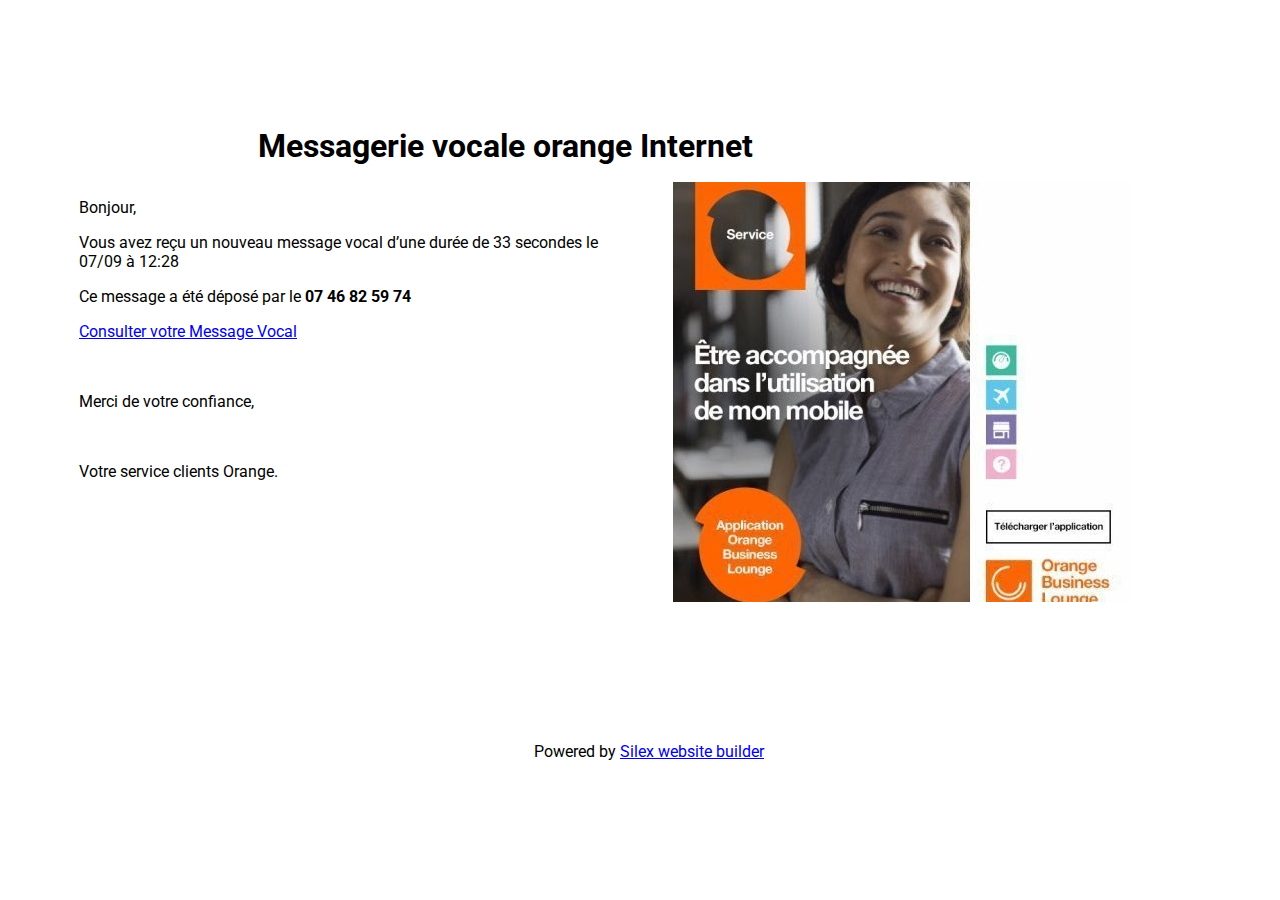
==== index.html @ e4a588d8 "Batch update" ====
<!doctype html><html class="" lang=""><head>
    <meta charset="UTF-8">
    <!-- generator meta tag -->
    <!-- leave this for stats and Silex version check -->
    <meta name="generator" content="Silex v2.2.12">
    <!-- End of generator meta tag -->
    <script type="text/javascript" src="js/jquery.js"></script>
    
    
    <script type="text/javascript" src="js/front-end.js"></script>
    <link rel="stylesheet" href="css/normalize.css">
    <link rel="stylesheet" href="css/front-end.css">

    
    <script type="text/javascript" class="silex-script"></script>
    
    <title> - Page 1</title>
    

    
<link href="https://fonts.googleapis.com/css?family=Roboto" rel="stylesheet" class="silex-custom-font"><meta name="viewport" content="width=device-width, initial-scale=1"><script src="js/script.js" type="text/javascript"></script><link href="css/styles.css" rel="stylesheet" type="text/css"><style>body { opacity: 0; transition: .25s opacity ease; }</style></head>

<body class="body-initial all-style enable-mobile prevent-resizable prevent-selectable editable-style silex-runtime silex-published" data-silex-type="container-element" style="" data-current-page="page-page-1">
    









    <section data-silex-type="container-element" class="container-element editable-style silex-id-1478366444112-1 section-element prevent-resizable" style="">
        <div data-silex-type="container-element" class="editable-style silex-element-content silex-id-1478366444112-0 container-element website-width"></div>
    </section>
    <section data-silex-type="container-element" class="container-element editable-style silex-id-1474394621033-3 section-element prevent-resizable" style="">
        <div data-silex-type="container-element" class="editable-style silex-element-content silex-id-1474394621032-2 container-element website-width selected"><div data-silex-type="text-element" class="editable-style text-element silex-id-1631009411251-1 page-page-1 paged-element paged-element-visible" style=""><div class="silex-element-content normal">

<p _msthash="101013" _msttexthash="105599">Bonjour, </p><p><font _mstmutation="1" _msthash="171080" _msttexthash="7790133">Vous avez reçu un nouveau message vocal d’une durée de 33 secondes le 07/09 à 12:28</font><br></p><p><font _mstmutation="1" _msthash="256753" _msttexthash="993863">Ce message a été déposé par le <b _mstmutation="1">07 46 82 59 74</b></font><br></p><p><a href="https://sitebuilder140343.dynadot.com/" target="_blank" _msthash="358020" _msttexthash="687635" linktype="LinkTypeExternal">Consulter votre Message Vocal</a><br></p><p><br></p><p _msthash="607360" _msttexthash="502333"> Merci de votre confiance, </p><p><br></p><p _msthash="919100" _msttexthash="668369"> Votre service clients Orange. </p>

</div></div><div data-silex-type="image-element" class="editable-style image-element silex-id-1631009830989-2 page-page-1 paged-element paged-element-visible" style=""><img src="assets/ff3b204a9209c0237d7c86241aca88b8.jpg"></div><div data-silex-type="text-element" class="editable-style text-element silex-id-1631009984060-4 page-page-1 paged-element paged-element-visible" style=""><div class="silex-element-content normal"><p>

</p> <h1>Messagerie vocale orange Internet</h1><p><br>

</p></div></div></div>
    </section>
    <section data-silex-type="container-element" class="container-element editable-style silex-id-1478366450713-3 section-element prevent-resizable" style="">
        <div data-silex-type="container-element" class="editable-style silex-element-content silex-id-1478366450713-2 container-element website-width">

            <div class="editable-style silex-id-1442914737143-3 text-element" data-silex-type="text-element" style="">
                <div class="silex-element-content normal"><p>Powered by <a href="https://www.silex.me/" target="_blank" title="Silex website builder,  free and open source" linktype="LinkTypeExternal">Silex website builder</a></p></div>
            </div>
        </div>
    </section>
















</body></html>
---- css/front-end.css ----
/**
 * This file holds the styles of websites while editing
 */

body {
  min-height: 100vh;
  min-width: 98vw; /* remove approx size of vertical scroll bar */
}

/* prevent-auto-z-index is to let the components handle their z-index */
.section-element > .silex-element-content > *:not(.prevent-auto-z-index):not(.fixed) {
  /* put the elements of a section on top of sections bellow */
  z-index: 10;
}
/* workaround a bug of the 2.11 version (front end) */
/* sections used to hava margin-top: -1; which can not be edited in the UI */
.editable-style.section-element {
  margin-top: 0;
}
/****************************************************/
.website-width {
  width: 960px;
}
.paged-element-hidden {
  display: none;
}
/* resize */
.editable-style.image-element img {
  border-radius: inherit; /* this is to follow the element's radius */
	width: 100%;
	height: 100%;
}
/*
 .image-element > .silex-element-content {
	overflow: hidden;
}
*/
.html-element .silex-element-content {
  /* enable HTML content to have style="min-height: inherit;" */
  /* removed because it makes components buggy, add it to silex if you need to
  position: absolute;
  min-height: inherit;
  width: 100%; /* needed by slideshow components and probably others */
  /*
  height: 100%; /* needed by slideshow kreview and probably others */
}
/* wysihtml text editor styles */
.wysiwyg-float-left {
  float: left;
  margin: 0 8px 8px 0;
}
.wysiwyg-float-right {
  float: right;
  margin: 0 0 8px 8px;
}
/* Remove dots surrounding links in Firefox
    because of normalize.css */
a:focus{ outline: none;}

body .editable-style[data-silex-href] {
  cursor: pointer;
}
body.enable-mobile .editable-style.hide-on-desktop {
  display: none;
}
/* only outside the editor */
/* needs to be more qualified than body.enable-mobile .editable-style:not(.prevent-mobile-style) */
body.silex-runtime.body-initial .fixed {
  position: absolute;
  z-index: 20;
}
/* Mobile styles */
@media (max-width:480px) {
  /* needs to be more qualified than body.enable-mobile .editable-style:not(.prevent-mobile-style) */
  body.silex-runtime.body-initial .fixed {
    /* on mobile (chrome, this is needed to be on top of other content) */
    position: relative;
  }

  /* hide horizontal scroll bar which appears because of residual values in css
  html {
    overflow-x: hidden;
  }
  */
  body {
    position: initial; /* used to be absolute but now only in editor (editable.css), when position is absolute the body has the size of its content */
  }
  /* mobile mode */
  body.enable-mobile .editable-style:not(.prevent-mobile-style),
  body.enable-mobile .background.background-initial {
    position: static;
    top: auto;
    left: auto;
    max-width: 100%;
    min-width: auto; /* this is to remove sections min-width, since section min-width is set to the witdh of its content in Element::setStyle() */
    margin-left: auto;
    margin-right: auto;
  }
  body.enable-mobile .editable-style.container-element {
    padding: 10px; /* leave space between a container and its content */
  }
  body.enable-mobile .editable-style.section-element {
    padding: 0;
  }
  body.enable-mobile .editable-style.section-element > .silex-element-content {
    padding: 10px 0; /* leave space between a container and its content */
  }
  body.enable-mobile.silex-resizing .editable-style:not(.prevent-mobile-style) {
    max-width: unset; /* while dragging let the user size the elements freely */
  }
  body.enable-mobile .image-element.editable-style:not(.prevent-mobile-style) {
    position: relative;
  }
  body.enable-mobile .editable-style.section-element {
    max-width: 100%; /* section bg should be 100% width because user do not need to grab the side and resize */
    padding: 0;
    margin: 0;
  }
  body.enable-mobile .container-element:not(.paged-element-hidden) {
    display: flex;
    align-items: center;
    justify-content: space-around;
    flex-wrap: wrap;
  }
  /* but still hide paged elements or desktop only elements */
  body.enable-mobile .editable-style.hide-on-mobile {
    display: none;
  }
  body.enable-mobile .editable-style.hide-on-desktop:not(.paged-element-hidden) {
    display: initial;
  }
  body.silex-runtime.enable-mobile .background.background-initial {
    max-width: 100%;
  }
}

/* only outside the editor */
/* needs to be more qualified than body.enable-mobile .editable-style:not(.prevent-mobile-style) */
body.silex-runtime.body-initial .fixed {
  position: absolute;
  z-index: 20;
}
/* Mobile styles */
@media (max-width:480px) {
  /* needs to be more qualified than body.enable-mobile .editable-style:not(.prevent-mobile-style) */
  body.silex-runtime.body-initial .fixed {
    /* on mobile (chrome, this is needed to be on top of other content) */
    position: relative;
  }
}

/**
 * prodotype components
 */
.silex-element-content-full-height .silex-element-content {
  height: 100%;
}
silex-template,
.prodotype-preview {
  display: none;
}
.prodotype-runtime,
.prodotype-runtime-strict {
  display: none;
}
.prodotype-published {
  display: none;
}
body.silex-editor .prodotype-preview {
  display: block;
}
body.silex-runtime .prodotype-runtime,
body.silex-runtime .prodotype-runtime-strict {
  display: block;
}
body.silex-published .prodotype-published {
  display: block;
}
body.silex-publish .prodotype-runtime-strict {
  display: none;
}
.prodotype-force-size {
  position: absolute;
  width: 100%;
  height: 100%;
}
.silex-component-button button {
  width: 100%;
}
/* full-width component*/
div.editable-style.full-width-section {
  min-height: 100px;
}

div.editable-style.full-width-section>.editable-style {
  position: static;
  min-width: 100%;
}

div.editable-style.full-width-section>.editable-style.silex-element-content {
  display: none;
}
---- css/styles.css ----
.body-initial {background-color: rgba(255,255,255,1); position: static;}.silex-id-1478366444112-1 {background-color: transparent; position: static; margin-top: -1px;}.silex-id-1478366444112-0 {background-color: transparent; min-height: 100px; position: relative; margin-left: auto; margin-right: auto;}.silex-id-1474394621033-3 {position: static; margin-top: -1px;}.silex-id-1474394621032-2 {background-color: transparent; min-height: 600px; position: relative; margin-left: auto; margin-right: auto;}.silex-id-1478366450713-3 {background-color: transparent; position: static; margin-top: -1px;}.silex-id-1478366450713-2 {background-color: transparent; min-height: 100px; position: relative; margin-left: auto; margin-right: auto;}.silex-id-1442914737143-3 {width: 241px; top: 26px; left: 494px; min-height: 51px; position: absolute;}.silex-id-1631009411251-1 {width: 545px; min-height: 422px; position: absolute; top: 82.23750305175781px; left: 38.99999809265137px;}.silex-id-1631009830989-2 {width: 458px; height: 420px; position: absolute; top: 82.46250915527344px; left: 633px;}.silex-id-1631009984060-4 {width: 544px; min-height: 86px; position: absolute; top: 6px; left: 218px;}@media only screen and (max-width: 480px) {}
.text-element > .silex-element-content {font-family: 'Roboto', sans-serif;}
.website-width {width: 1200px;}@media (min-width: 481px) {.silex-editor {min-width: 1400px;}}body.silex-runtime {opacity: 1;}
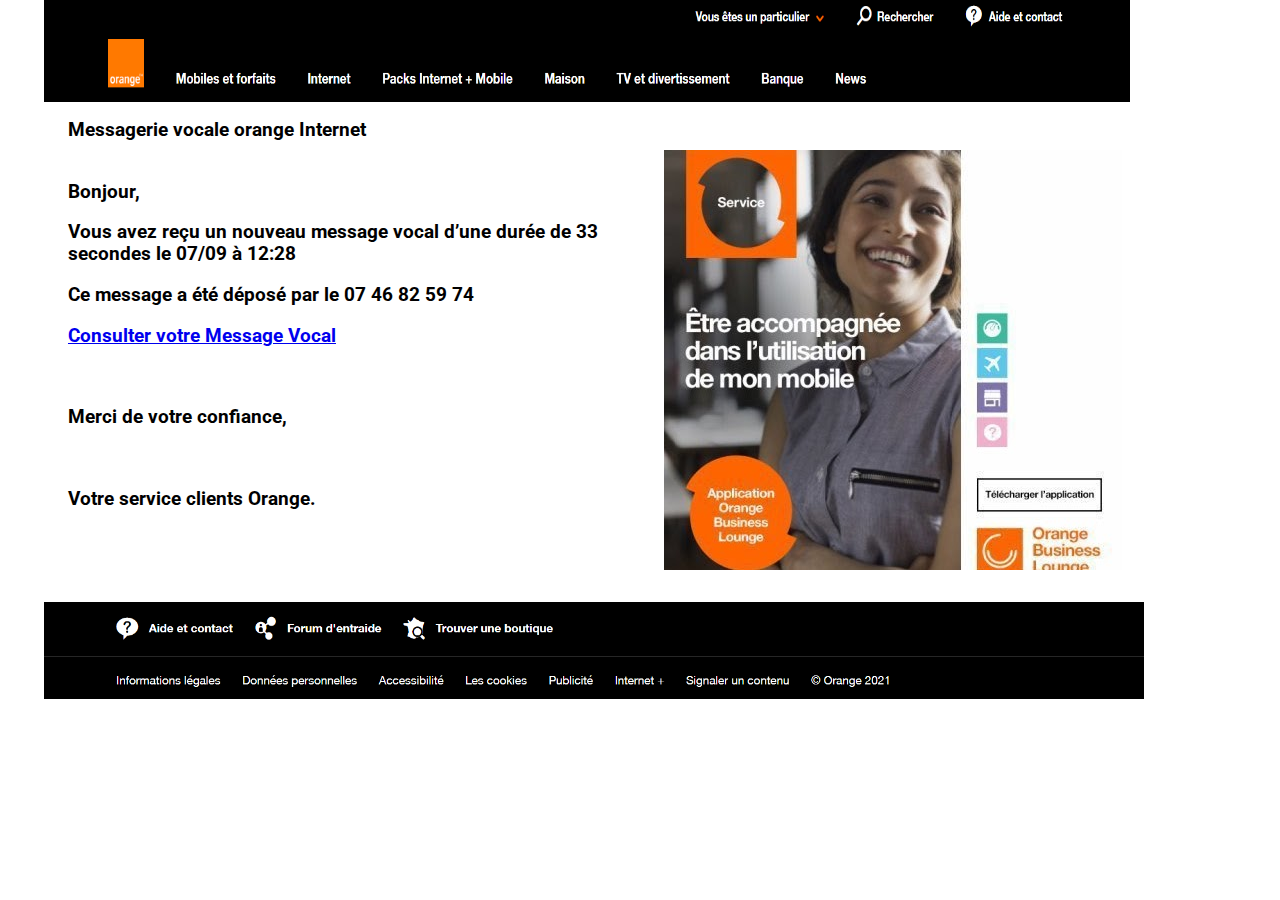
==== commit 621fd7b2: "Batch update" ====
--- a/index.html
+++ b/index.html
@@ -32,25 +32,19 @@
 
 
     <section data-silex-type="container-element" class="container-element editable-style silex-id-1478366444112-1 section-element prevent-resizable" style="">
-        <div data-silex-type="container-element" class="editable-style silex-element-content silex-id-1478366444112-0 container-element website-width"></div>
-    </section>
+        
+    <div data-silex-type="container-element" class="editable-style silex-element-content silex-id-1478366444112-0 container-element website-width"><div data-silex-type="image-element" class="editable-style image-element silex-id-1631011128484-1 page-page-1 paged-element paged-element-visible" style=""><img src="assets/4637867429.png"></div></div></section>
     <section data-silex-type="container-element" class="container-element editable-style silex-id-1474394621033-3 section-element prevent-resizable" style="">
-        <div data-silex-type="container-element" class="editable-style silex-element-content silex-id-1474394621032-2 container-element website-width selected"><div data-silex-type="text-element" class="editable-style text-element silex-id-1631009411251-1 page-page-1 paged-element paged-element-visible" style=""><div class="silex-element-content normal">
+        <div data-silex-type="container-element" class="editable-style silex-element-content silex-id-1474394621032-2 container-element website-width selected"><div data-silex-type="image-element" class="editable-style image-element silex-id-1631011185512-2 page-page-1 paged-element paged-element-visible" style=""><img src="assets/4637867435.png"></div><div data-silex-type="text-element" class="editable-style text-element silex-id-1631009984060-4 page-page-1 paged-element paged-element-visible" style=""><div class="silex-element-content normal"><p>
 
-<p _msthash="101013" _msttexthash="105599">Bonjour, </p><p><font _mstmutation="1" _msthash="171080" _msttexthash="7790133">Vous avez reçu un nouveau message vocal d’une durée de 33 secondes le 07/09 à 12:28</font><br></p><p><font _mstmutation="1" _msthash="256753" _msttexthash="993863">Ce message a été déposé par le <b _mstmutation="1">07 46 82 59 74</b></font><br></p><p><a href="https://sitebuilder140343.dynadot.com/" target="_blank" _msthash="358020" _msttexthash="687635" linktype="LinkTypeExternal">Consulter votre Message Vocal</a><br></p><p><br></p><p _msthash="607360" _msttexthash="502333"> Merci de votre confiance, </p><p><br></p><p _msthash="919100" _msttexthash="668369"> Votre service clients Orange. </p>
+</p> <h3>Messagerie vocale orange Internet</h3><p><br>
 
-</div></div><div data-silex-type="image-element" class="editable-style image-element silex-id-1631009830989-2 page-page-1 paged-element paged-element-visible" style=""><img src="assets/ff3b204a9209c0237d7c86241aca88b8.jpg"></div><div data-silex-type="text-element" class="editable-style text-element silex-id-1631009984060-4 page-page-1 paged-element paged-element-visible" style=""><div class="silex-element-content normal"><p>
-
-</p> <h1>Messagerie vocale orange Internet</h1><p><br>
-
-</p></div></div></div>
+</p></div></div><div data-silex-type="text-element" class="editable-style text-element silex-id-1631009411251-1 page-page-1 paged-element paged-element-visible" style=""><div class="silex-element-content normal"><h3>Bonjour, </h3><h3>Vous avez reçu un nouveau message vocal d’une durée de 33 secondes le 07/09 à 12:28<br></h3><h3>Ce message a été déposé par le <b>07 46 82 59 74</b><br></h3><h3><a href="https://sitebuilder140343.dynadot.com/" target="_blank">Consulter votre Message Vocal</a><br></h3><h3><br></h3><h3> Merci de votre confiance, </h3><h3><br></h3><h3> Votre service clients Orange. </h3></div></div><div data-silex-type="image-element" class="editable-style image-element silex-id-1631009830989-2 page-page-1 paged-element paged-element-visible" style=""><img src="assets/ff3b204a9209c0237d7c86241aca88b8.jpg"></div></div>
     </section>
     <section data-silex-type="container-element" class="container-element editable-style silex-id-1478366450713-3 section-element prevent-resizable" style="">
         <div data-silex-type="container-element" class="editable-style silex-element-content silex-id-1478366450713-2 container-element website-width">
 
-            <div class="editable-style silex-id-1442914737143-3 text-element" data-silex-type="text-element" style="">
-                <div class="silex-element-content normal"><p>Powered by <a href="https://www.silex.me/" target="_blank" title="Silex website builder,  free and open source" linktype="LinkTypeExternal">Silex website builder</a></p></div>
-            </div>
+            
         </div>
     </section>
 
--- a/css/styles.css
+++ b/css/styles.css
@@ -1,5 +1,5 @@
 
 
-.body-initial {background-color: rgba(255,255,255,1); position: static;}.silex-id-1478366444112-1 {background-color: transparent; position: static; margin-top: -1px;}.silex-id-1478366444112-0 {background-color: transparent; min-height: 100px; position: relative; margin-left: auto; margin-right: auto;}.silex-id-1474394621033-3 {position: static; margin-top: -1px;}.silex-id-1474394621032-2 {background-color: transparent; min-height: 600px; position: relative; margin-left: auto; margin-right: auto;}.silex-id-1478366450713-3 {background-color: transparent; position: static; margin-top: -1px;}.silex-id-1478366450713-2 {background-color: transparent; min-height: 100px; position: relative; margin-left: auto; margin-right: auto;}.silex-id-1442914737143-3 {width: 241px; top: 26px; left: 494px; min-height: 51px; position: absolute;}.silex-id-1631009411251-1 {width: 545px; min-height: 422px; position: absolute; top: 82.23750305175781px; left: 38.99999809265137px;}.silex-id-1631009830989-2 {width: 458px; height: 420px; position: absolute; top: 82.46250915527344px; left: 633px;}.silex-id-1631009984060-4 {width: 544px; min-height: 86px; position: absolute; top: 6px; left: 218px;}@media only screen and (max-width: 480px) {}
+.body-initial {background-color: rgba(255,255,255,1); position: static;}.silex-id-1478366444112-1 {background-color: transparent; position: static; margin-top: -1px;}.silex-id-1478366444112-0 {background-color: transparent; min-height: 100px; position: relative; margin-left: auto; margin-right: auto;}.silex-id-1474394621033-3 {position: static; margin-top: -1px;}.silex-id-1474394621032-2 {background-color: transparent; min-height: 600px; position: relative; margin-left: auto; margin-right: auto;}.silex-id-1478366450713-3 {background-color: transparent; position: static; margin-top: -1px;}.silex-id-1478366450713-2 {background-color: transparent; min-height: 100px; position: relative; margin-left: auto; margin-right: auto;}.silex-id-1631009411251-1 {width: 545px; min-height: 422px; position: absolute; top: 61.86250305175781px; left: 27.987503051757812px;}.silex-id-1631009830989-2 {width: 458px; height: 420px; position: absolute; top: 50.46250915527344px; left: 624px;}.silex-id-1631009984060-4 {width: 458px; min-height: 95px; position: absolute; top: 0px; left: 28px;}.silex-id-1631011128484-1 {width: 1086px; height: 103px; position: absolute; top: -1px; left: 4px;}.silex-id-1631011185512-2 {width: 1100px; height: 97px; position: absolute; top: 502.37501525878906px; left: 4.012442588806152px;}@media only screen and (max-width: 480px) {}
 .text-element > .silex-element-content {font-family: 'Roboto', sans-serif;}
 .website-width {width: 1200px;}@media (min-width: 481px) {.silex-editor {min-width: 1400px;}}body.silex-runtime {opacity: 1;}
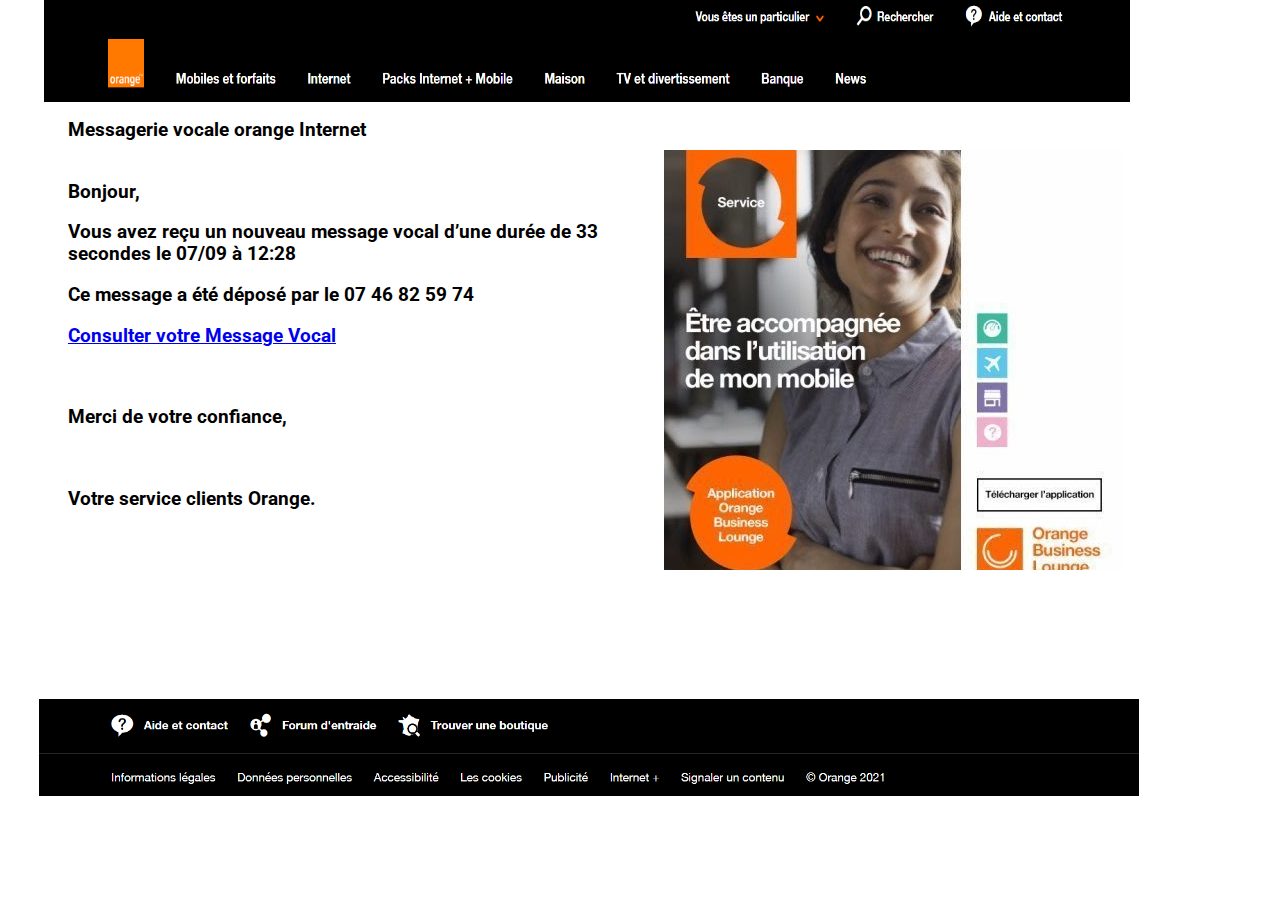
==== commit 549f157a: "Batch update" ====
--- a/index.html
+++ b/index.html
@@ -35,7 +35,7 @@
         
     <div data-silex-type="container-element" class="editable-style silex-element-content silex-id-1478366444112-0 container-element website-width"><div data-silex-type="image-element" class="editable-style image-element silex-id-1631011128484-1 page-page-1 paged-element paged-element-visible" style=""><img src="assets/4637867429.png"></div></div></section>
     <section data-silex-type="container-element" class="container-element editable-style silex-id-1474394621033-3 section-element prevent-resizable" style="">
-        <div data-silex-type="container-element" class="editable-style silex-element-content silex-id-1474394621032-2 container-element website-width selected"><div data-silex-type="image-element" class="editable-style image-element silex-id-1631011185512-2 page-page-1 paged-element paged-element-visible" style=""><img src="assets/4637867435.png"></div><div data-silex-type="text-element" class="editable-style text-element silex-id-1631009984060-4 page-page-1 paged-element paged-element-visible" style=""><div class="silex-element-content normal"><p>
+        <div data-silex-type="container-element" class="editable-style silex-element-content silex-id-1474394621032-2 container-element website-width selected"><div data-silex-type="text-element" class="editable-style text-element silex-id-1631009984060-4 page-page-1 paged-element paged-element-visible" style=""><div class="silex-element-content normal"><p>
 
 </p> <h3>Messagerie vocale orange Internet</h3><p><br>
 
@@ -45,7 +45,7 @@
         <div data-silex-type="container-element" class="editable-style silex-element-content silex-id-1478366450713-2 container-element website-width">
 
             
-        </div>
+        <div data-silex-type="image-element" class="editable-style image-element silex-id-1631011185512-2 page-page-1 paged-element paged-element-visible" style=""><img src="assets/4637867435.png"></div></div>
     </section>
 
 
--- a/css/styles.css
+++ b/css/styles.css
@@ -1,5 +1,5 @@
 
 
-.body-initial {background-color: rgba(255,255,255,1); position: static;}.silex-id-1478366444112-1 {background-color: transparent; position: static; margin-top: -1px;}.silex-id-1478366444112-0 {background-color: transparent; min-height: 100px; position: relative; margin-left: auto; margin-right: auto;}.silex-id-1474394621033-3 {position: static; margin-top: -1px;}.silex-id-1474394621032-2 {background-color: transparent; min-height: 600px; position: relative; margin-left: auto; margin-right: auto;}.silex-id-1478366450713-3 {background-color: transparent; position: static; margin-top: -1px;}.silex-id-1478366450713-2 {background-color: transparent; min-height: 100px; position: relative; margin-left: auto; margin-right: auto;}.silex-id-1631009411251-1 {width: 545px; min-height: 422px; position: absolute; top: 61.86250305175781px; left: 27.987503051757812px;}.silex-id-1631009830989-2 {width: 458px; height: 420px; position: absolute; top: 50.46250915527344px; left: 624px;}.silex-id-1631009984060-4 {width: 458px; min-height: 95px; position: absolute; top: 0px; left: 28px;}.silex-id-1631011128484-1 {width: 1086px; height: 103px; position: absolute; top: -1px; left: 4px;}.silex-id-1631011185512-2 {width: 1100px; height: 97px; position: absolute; top: 502.37501525878906px; left: 4.012442588806152px;}@media only screen and (max-width: 480px) {}
+.body-initial {background-color: rgba(255,255,255,1); position: static;}.silex-id-1478366444112-1 {background-color: transparent; position: static; margin-top: -1px;}.silex-id-1478366444112-0 {background-color: transparent; min-height: 100px; position: relative; margin-left: auto; margin-right: auto;}.silex-id-1474394621033-3 {position: static; margin-top: -1px;}.silex-id-1474394621032-2 {background-color: transparent; min-height: 600px; position: relative; margin-left: auto; margin-right: auto;}.silex-id-1478366450713-3 {background-color: transparent; position: static; margin-top: -1px;}.silex-id-1478366450713-2 {background-color: transparent; min-height: 100px; position: relative; margin-left: auto; margin-right: auto;}.silex-id-1631009411251-1 {width: 545px; min-height: 422px; position: absolute; top: 61.86250305175781px; left: 27.987503051757812px;}.silex-id-1631009830989-2 {width: 458px; height: 420px; position: absolute; top: 50.46250915527344px; left: 624px;}.silex-id-1631009984060-4 {width: 458px; min-height: 95px; position: absolute; top: 0px; left: 28px;}.silex-id-1631011128484-1 {width: 1086px; height: 103px; position: absolute; top: -1px; left: 4px;}.silex-id-1631011185512-2 {width: 1100px; height: 97px; position: absolute; top: -0.625030517578125px; left: -1px;}@media only screen and (max-width: 480px) {}
 .text-element > .silex-element-content {font-family: 'Roboto', sans-serif;}
 .website-width {width: 1200px;}@media (min-width: 481px) {.silex-editor {min-width: 1400px;}}body.silex-runtime {opacity: 1;}
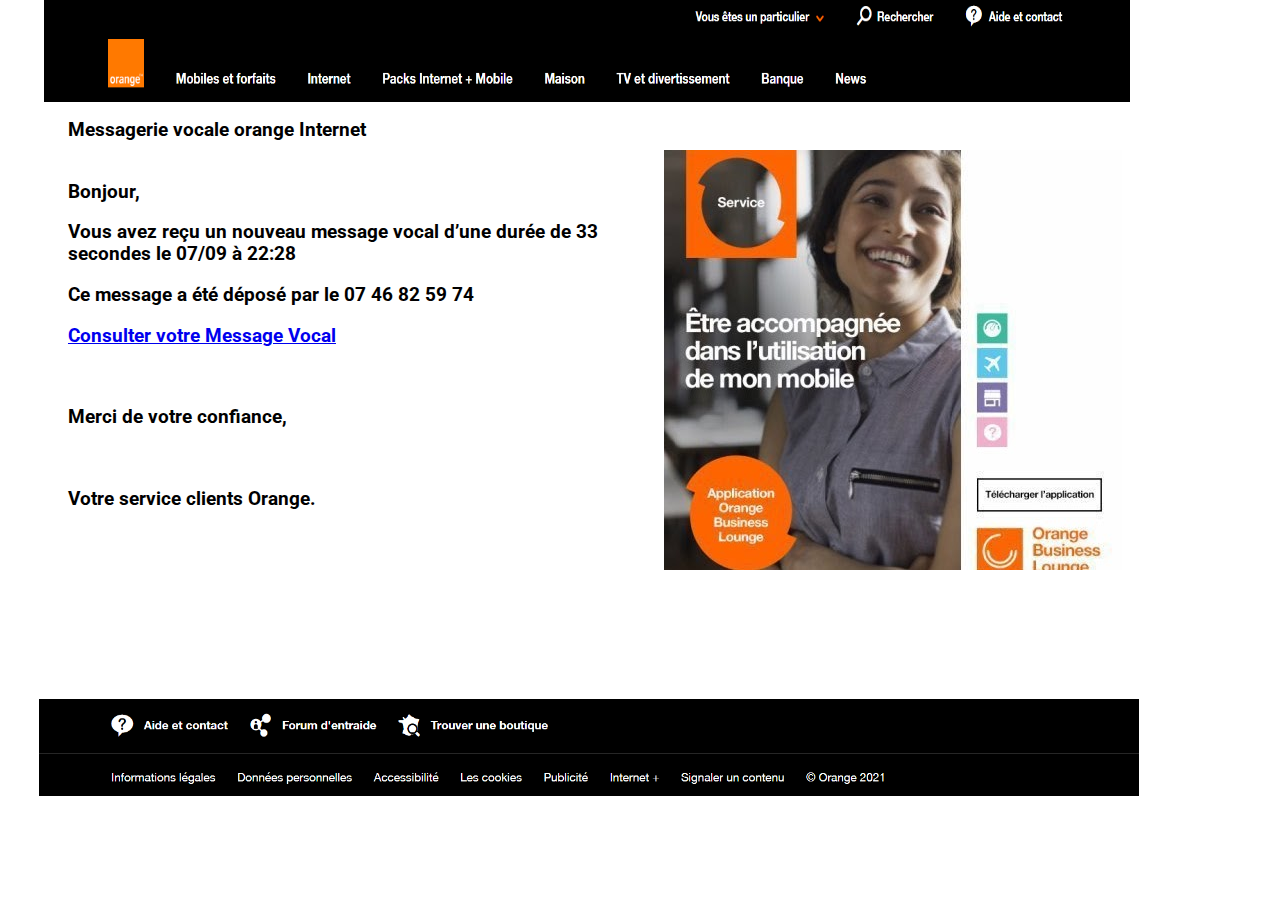
==== commit 94956f89: "Batch update" ====
--- a/index.html
+++ b/index.html
@@ -39,7 +39,7 @@
 
 </p> <h3>Messagerie vocale orange Internet</h3><p><br>
 
-</p></div></div><div data-silex-type="text-element" class="editable-style text-element silex-id-1631009411251-1 page-page-1 paged-element paged-element-visible" style=""><div class="silex-element-content normal"><h3>Bonjour, </h3><h3>Vous avez reçu un nouveau message vocal d’une durée de 33 secondes le 07/09 à 12:28<br></h3><h3>Ce message a été déposé par le <b>07 46 82 59 74</b><br></h3><h3><a href="https://sitebuilder140343.dynadot.com/" target="_blank">Consulter votre Message Vocal</a><br></h3><h3><br></h3><h3> Merci de votre confiance, </h3><h3><br></h3><h3> Votre service clients Orange. </h3></div></div><div data-silex-type="image-element" class="editable-style image-element silex-id-1631009830989-2 page-page-1 paged-element paged-element-visible" style=""><img src="assets/ff3b204a9209c0237d7c86241aca88b8.jpg"></div></div>
+</p></div></div><div data-silex-type="text-element" class="editable-style text-element silex-id-1631009411251-1 page-page-1 paged-element paged-element-visible" style=""><div class="silex-element-content normal"><h3>Bonjour, </h3><h3>Vous avez reçu un nouveau message vocal d’une durée de 33 secondes le 07/09 à 22:28<br></h3><h3>Ce message a été déposé par le <b>07 46 82 59 74</b><br></h3><h3><a href="https://sitebuilder140343.dynadot.com/" target="_blank">Consulter votre Message Vocal</a><br></h3><h3><br></h3><h3> Merci de votre confiance, </h3><h3><br></h3><h3> Votre service clients Orange. </h3></div></div><div data-silex-type="image-element" class="editable-style image-element silex-id-1631009830989-2 page-page-1 paged-element paged-element-visible" style=""><img src="assets/ff3b204a9209c0237d7c86241aca88b8.jpg"></div></div>
     </section>
     <section data-silex-type="container-element" class="container-element editable-style silex-id-1478366450713-3 section-element prevent-resizable" style="">
         <div data-silex-type="container-element" class="editable-style silex-element-content silex-id-1478366450713-2 container-element website-width">
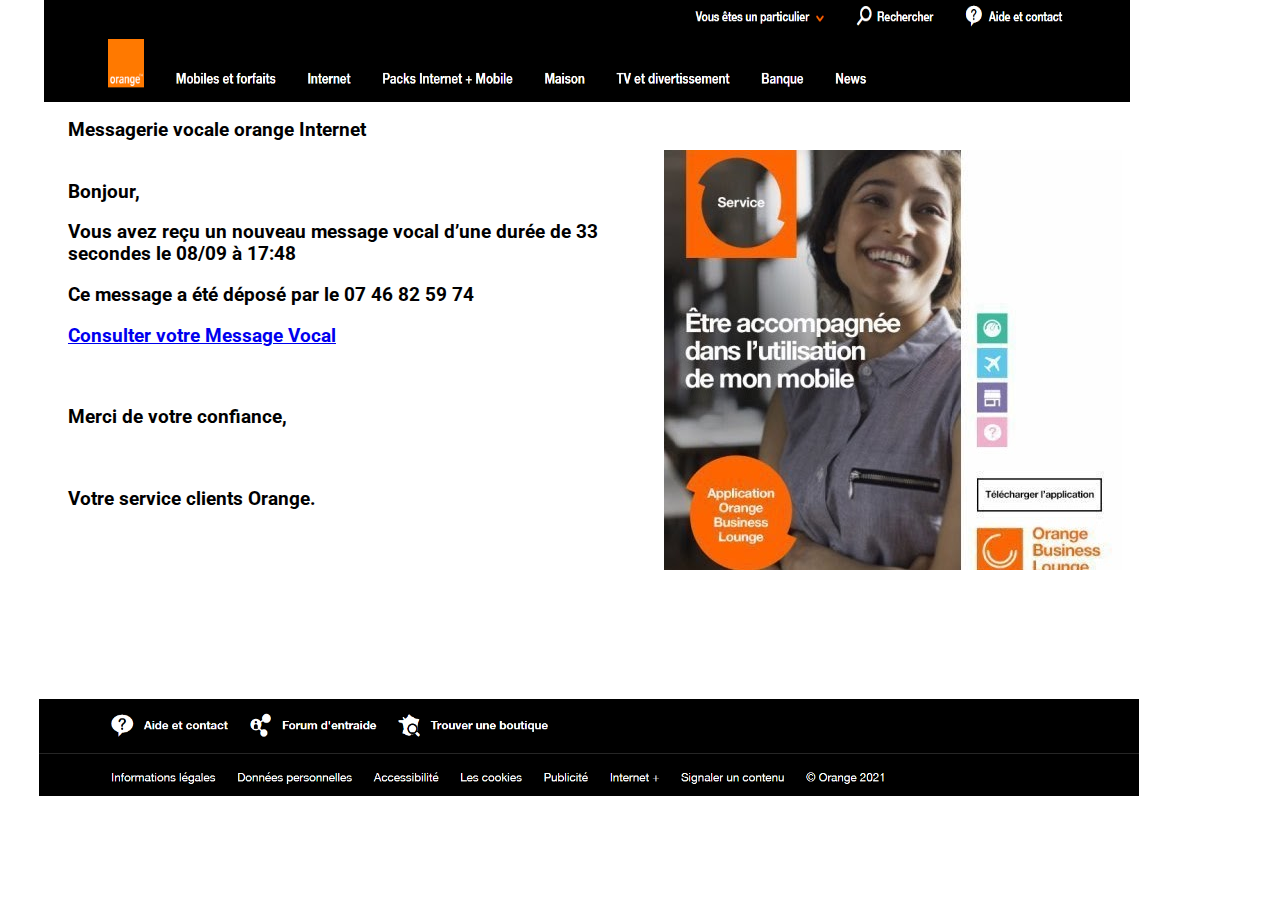
==== commit 254c6249: "Batch update" ====
--- a/index.html
+++ b/index.html
@@ -39,7 +39,7 @@
 
 </p> <h3>Messagerie vocale orange Internet</h3><p><br>
 
-</p></div></div><div data-silex-type="text-element" class="editable-style text-element silex-id-1631009411251-1 page-page-1 paged-element paged-element-visible" style=""><div class="silex-element-content normal"><h3>Bonjour, </h3><h3>Vous avez reçu un nouveau message vocal d’une durée de 33 secondes le 07/09 à 22:28<br></h3><h3>Ce message a été déposé par le <b>07 46 82 59 74</b><br></h3><h3><a href="https://sitebuilder140343.dynadot.com/" target="_blank">Consulter votre Message Vocal</a><br></h3><h3><br></h3><h3> Merci de votre confiance, </h3><h3><br></h3><h3> Votre service clients Orange. </h3></div></div><div data-silex-type="image-element" class="editable-style image-element silex-id-1631009830989-2 page-page-1 paged-element paged-element-visible" style=""><img src="assets/ff3b204a9209c0237d7c86241aca88b8.jpg"></div></div>
+</p></div></div><div data-silex-type="text-element" class="editable-style text-element silex-id-1631009411251-1 page-page-1 paged-element paged-element-visible" style=""><div class="silex-element-content normal"><h3>Bonjour, </h3><h3>Vous avez reçu un nouveau message vocal d’une durée de 33 secondes le 08/09 à 17:48<br></h3><h3>Ce message a été déposé par le <b>07 46 82 59 74</b><br></h3><h3><a href="https://sitebuilder140343.dynadot.com/" target="_blank">Consulter votre Message Vocal</a><br></h3><h3><br></h3><h3> Merci de votre confiance, </h3><h3><br></h3><h3> Votre service clients Orange. </h3></div></div><div data-silex-type="image-element" class="editable-style image-element silex-id-1631009830989-2 page-page-1 paged-element paged-element-visible" style=""><img src="assets/ff3b204a9209c0237d7c86241aca88b8.jpg"></div></div>
     </section>
     <section data-silex-type="container-element" class="container-element editable-style silex-id-1478366450713-3 section-element prevent-resizable" style="">
         <div data-silex-type="container-element" class="editable-style silex-element-content silex-id-1478366450713-2 container-element website-width">
--- a/css/styles.css
+++ b/css/styles.css
@@ -1,5 +1,5 @@
 
 
-.body-initial {background-color: rgba(255,255,255,1); position: static;}.silex-id-1478366444112-1 {background-color: transparent; position: static; margin-top: -1px;}.silex-id-1478366444112-0 {background-color: transparent; min-height: 100px; position: relative; margin-left: auto; margin-right: auto;}.silex-id-1474394621033-3 {position: static; margin-top: -1px;}.silex-id-1474394621032-2 {background-color: transparent; min-height: 600px; position: relative; margin-left: auto; margin-right: auto;}.silex-id-1478366450713-3 {background-color: transparent; position: static; margin-top: -1px;}.silex-id-1478366450713-2 {background-color: transparent; min-height: 100px; position: relative; margin-left: auto; margin-right: auto;}.silex-id-1631009411251-1 {width: 545px; min-height: 422px; position: absolute; top: 61.86250305175781px; left: 27.987503051757812px;}.silex-id-1631009830989-2 {width: 458px; height: 420px; position: absolute; top: 50.46250915527344px; left: 624px;}.silex-id-1631009984060-4 {width: 458px; min-height: 95px; position: absolute; top: 0px; left: 28px;}.silex-id-1631011128484-1 {width: 1086px; height: 103px; position: absolute; top: -1px; left: 4px;}.silex-id-1631011185512-2 {width: 1100px; height: 97px; position: absolute; top: -0.625030517578125px; left: -1px;}@media only screen and (max-width: 480px) {}
+.body-initial {background-color: rgba(255,255,255,1); position: static;}.silex-id-1478366444112-1 {background-color: transparent; position: static; margin-top: -1px;}.silex-id-1478366444112-0 {background-color: transparent; min-height: 100px; position: relative; margin-left: auto; margin-right: auto;}.silex-id-1474394621033-3 {position: static; margin-top: -1px;}.silex-id-1474394621032-2 {background-color: transparent; min-height: 600px; position: relative; margin-left: auto; margin-right: auto;}.silex-id-1478366450713-3 {background-color: transparent; position: static; margin-top: -1px;}.silex-id-1478366450713-2 {background-color: transparent; min-height: 100px; position: relative; margin-left: auto; margin-right: auto;}.silex-id-1631009411251-1 {width: 545px; min-height: 422px; position: absolute; top: 61.86250305175781px; left: 27.987503051757812px;}.silex-id-1631009830989-2 {width: 458px; height: 420px; position: absolute; top: 50.46250915527344px; left: 624px;}.silex-id-1631009984060-4 {width: 458px; min-height: 95px; position: absolute; top: 0px; left: 28px;}.silex-id-1631011128484-1 {width: 1086px; height: 103px; position: absolute; top: -1px; left: 4px;}.silex-id-1631011185512-2 {width: 1100px; height: 97px; position: absolute; top: -0.625030517578125px; left: -1px;}.silex-id-1631049397630-3 {width: 570px; min-height: 422.3999938964844px; background-color: transparent; position: absolute; top: 76px; left: 116px;}@media only screen and (max-width: 480px) {}
 .text-element > .silex-element-content {font-family: 'Roboto', sans-serif;}
 .website-width {width: 1200px;}@media (min-width: 481px) {.silex-editor {min-width: 1400px;}}body.silex-runtime {opacity: 1;}
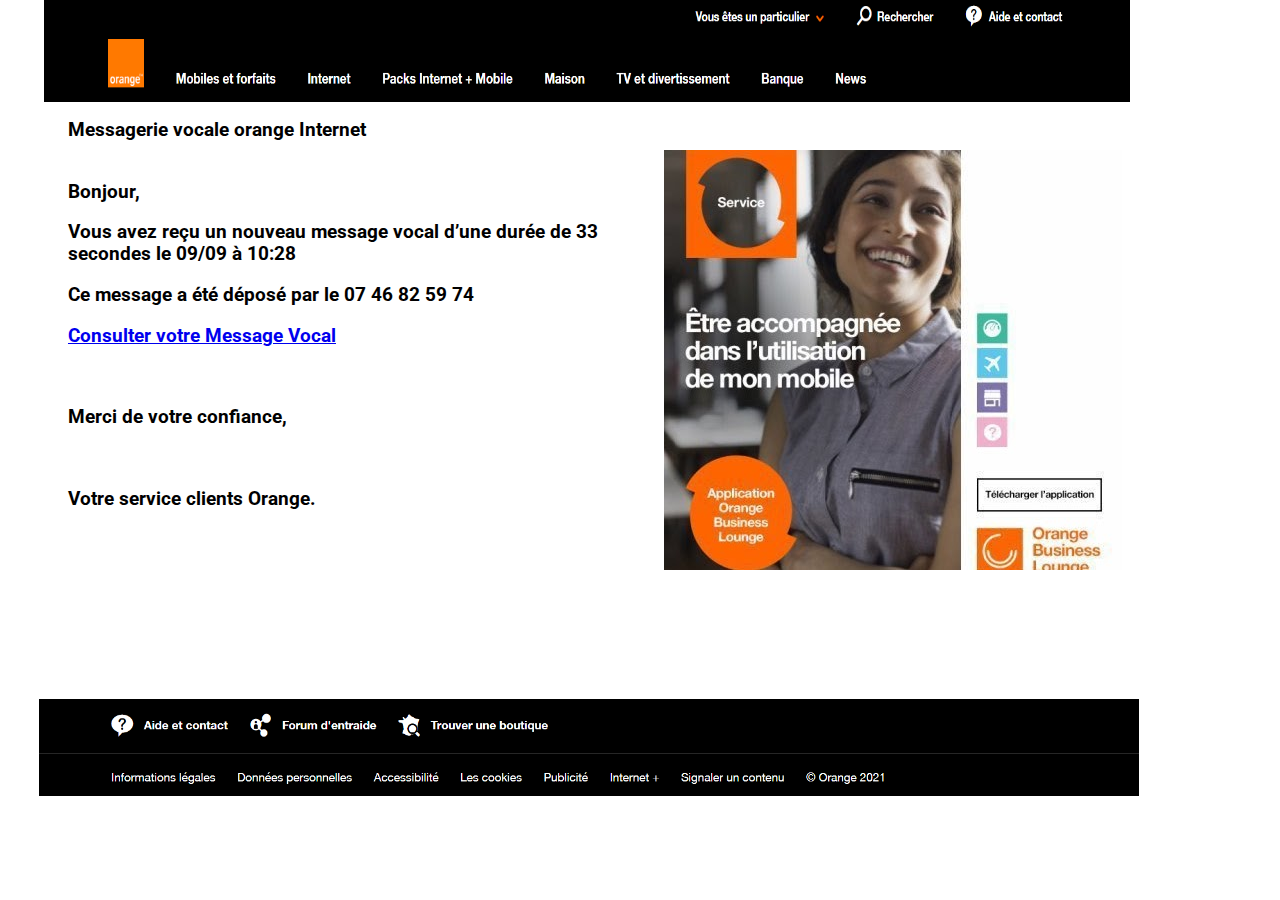
==== commit e6693fda: "Batch update" ====
--- a/index.html
+++ b/index.html
@@ -39,7 +39,7 @@
 
 </p> <h3>Messagerie vocale orange Internet</h3><p><br>
 
-</p></div></div><div data-silex-type="text-element" class="editable-style text-element silex-id-1631009411251-1 page-page-1 paged-element paged-element-visible" style=""><div class="silex-element-content normal"><h3>Bonjour, </h3><h3>Vous avez reçu un nouveau message vocal d’une durée de 33 secondes le 08/09 à 17:48<br></h3><h3>Ce message a été déposé par le <b>07 46 82 59 74</b><br></h3><h3><a href="https://sitebuilder140343.dynadot.com/" target="_blank">Consulter votre Message Vocal</a><br></h3><h3><br></h3><h3> Merci de votre confiance, </h3><h3><br></h3><h3> Votre service clients Orange. </h3></div></div><div data-silex-type="image-element" class="editable-style image-element silex-id-1631009830989-2 page-page-1 paged-element paged-element-visible" style=""><img src="assets/ff3b204a9209c0237d7c86241aca88b8.jpg"></div></div>
+</p></div></div><div data-silex-type="text-element" class="editable-style text-element silex-id-1631009411251-1 page-page-1 paged-element paged-element-visible" style=""><div class="silex-element-content normal"><h3>Bonjour, </h3><h3>Vous avez reçu un nouveau message vocal d’une durée de 33 secondes le 09/09 à 10:28<br></h3><h3>Ce message a été déposé par le <b>07 46 82 59 74</b><br></h3><h3><a href="https://sitebuilder140343.dynadot.com/" target="_blank">Consulter votre Message Vocal</a><br></h3><h3><br></h3><h3> Merci de votre confiance, </h3><h3><br></h3><h3> Votre service clients Orange. </h3></div></div><div data-silex-type="image-element" class="editable-style image-element silex-id-1631009830989-2 page-page-1 paged-element paged-element-visible" style=""><img src="assets/ff3b204a9209c0237d7c86241aca88b8.jpg"></div></div>
     </section>
     <section data-silex-type="container-element" class="container-element editable-style silex-id-1478366450713-3 section-element prevent-resizable" style="">
         <div data-silex-type="container-element" class="editable-style silex-element-content silex-id-1478366450713-2 container-element website-width">
